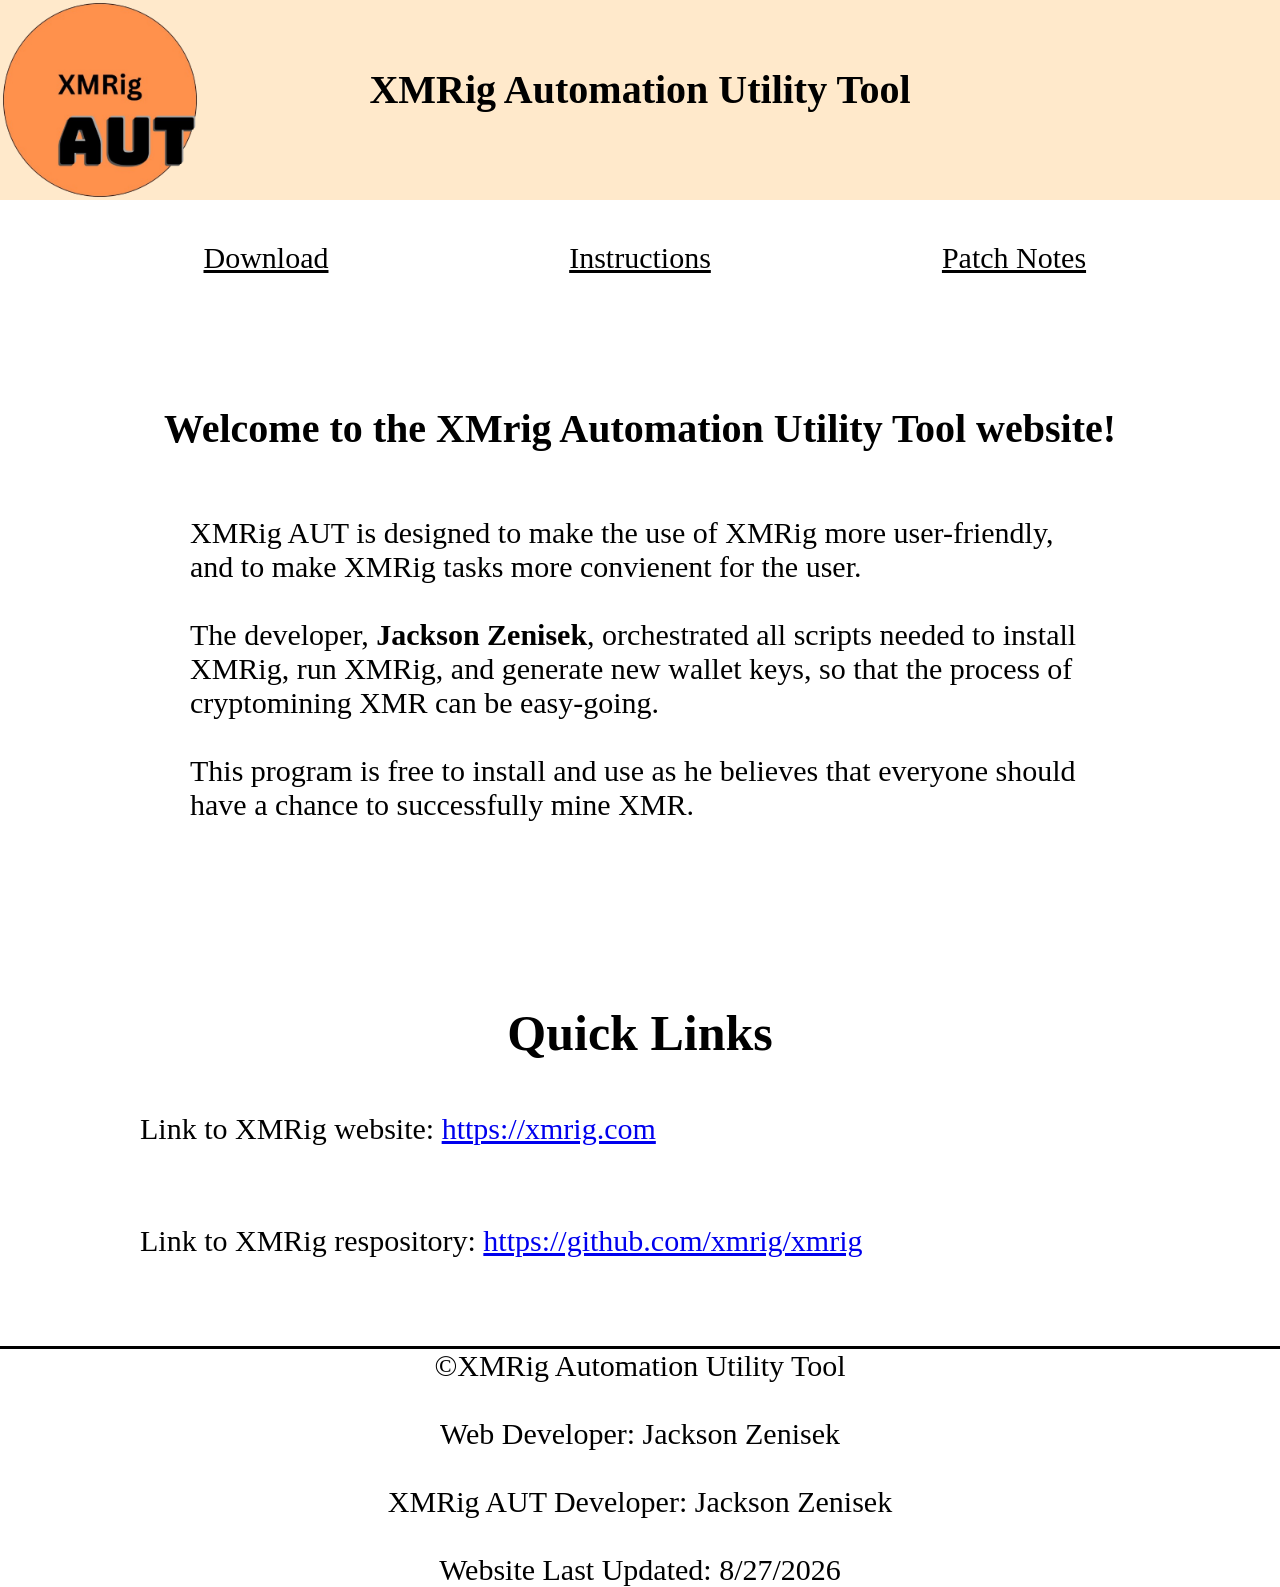
==== index.html @ 0ef1dcee "Update index.html" ====
<!DOCTYPE html>
<html>
    <head>
        <title>XMRig Automation Utility Tool</title>
        <link rel="stylesheet" href="xmrigstyles.css">
        <link rel="icon" type="image/x-icon" href="webimages/xmrigauticon.ico">
        <script src="xmrigactions.js"></script>
        <meta charset="UTF-8">
        <meta name="Web Developer" content="Jackson Zenisek">
        <meta name="XMRig Automation Utility Tool software developer" content="Jackson Zenisek">
    </head>
    <body>
        <header class="mainpageheader" id="mainpageheader_alt">
            <img class="monerolog" id="monerolog_alt" src="webimages/monerologo.jpeg">
                <div class="maintitle_container" id="maintitle_container_alt">
                    <h1 class="xmrigautotitle" id="xmrigautotitle_alt">XMRig Automation Utility Tool</h1>
                </div>
        </header>
        <div class="homepgmain_contianer" id="homepgmain_contianer_alt">
            <div class="menulinks_main_container" id="menulinks_main_container_alt">
                <div class="howtodwnldlink" id="howtodwnldlink_alt">
                    <br>
                        <br>
                    <a class="navlinks" id="navlinks_alt" href="xmrigautdownload.html" title="go to download page">Download</a>
                </div>
                <div class="instructlink" id="instructlink_alt">
                    <br>
                        <br>
                    <a class="navlinks" id="navlinks_alt" href="xmrigautinstructions.html" title="go to instructions page">Instructions</a>
                </div>
                <div class="pnoteslink" id="pnoteslink_alt">
                    <br>
                        <br>
                    <a class="navlinks" id="navlinks_alt" href="xmrigautpnotes.html" title="go to patchnotes page">Patch Notes</a>
                </div>
            </div>
            <div class="mobilelinksmenu" id="mobilelinksmenu_alt">
                <button class="mobilemenubut" id="mobilemenubut_alt" onclick="hideuparrow(),showmobilemenu(),mobilemenuslideon()"><img class="arrowic1" id="arrowic1_alt" src="webimages/arrowdown.jpeg"></button>
                <button class="mobilemenubutup" id="mobilemenubutup_alt" onclick="showuparrow(),hidemobilemenu()"><img class="arrowic2" id="arrowic2_alt" src="webimages/arrowup.jpeg"></button>
                <br>
                    <br>
            </div>
            <div class="mobilemenu_container" id="mobilemenu_container_alt">
                <br>
                    <br>
                        <br>
                            <br>
                <a class="navlinksmobile" id="navlinksmobile_alt" href="xmrigautdownload.html" title="go to download page">Download</a>
                <br>
                    <br>
                        <br>
                            <br>
                <a class="navlinksmobile" id="navlinksmobile_alt" href="xmrigautinstructions.html" title="go to instructions page">Instructions</a>
                <br>
                    <br>
                        <br>
                            <br>
                 <a class="navlinksmobile" id="navlinksmobile_alt" href="xmrigautpnotes.html" title="go to patchnotes page">Patch Notes</a>
            </div>
        <h2 class="homepggreeting" id="homepggreeting_alt">Welcome to the XMrig Automation Utility Tool website!</h2>
            <div class="homepage_bio_container" id="homepage_bio_container_alt">
                <p class="homepage_bio" id="homepage_bio_alt">XMRig AUT is designed to make the use of XMRig more user-friendly, and to make XMRig tasks more convienent for the user. <br><br>The developer, <b>Jackson Zenisek</b>, orchestrated all scripts needed to 
                    install XMRig, run XMRig, and generate new wallet keys, so that the process of cryptomining XMR can be easy-going. <br><br> This program is free to install and use as he believes that everyone should have a chance to successfully mine XMR.
                </p>
            </div>
            <div class="quicklinks_container" id="quicklinks_container_alt">
                <h3 class="qlinksheading" id="qlinksheading_alt">Quick Links</h3>
                <p class="qlinkspara" id="qlinkspara_alt">Link to XMRig website: <a href="https://xmrig.com" title="go to xmrig.com">https://xmrig.com</a></p>
                <br>
                <p class="qlinkspara" id="qlinkspara_alt">Link to XMRig respository: <a href="https://github.com/xmrig/xmrig" title="go to XMRig respository">https://github.com/xmrig/xmrig</a></p>
            </div>
        </div>
        <br>
            <br>
        <footer class="all_pages_foot" id="all_pages_foot_alt">
            &copy;XMRig Automation Utility Tool
            <br>
                <br>
            Web Developer: Jackson Zenisek
            <br>
                <br>
            XMRig AUT Developer: Jackson Zenisek
            <br>
                <br>
            Website Last Updated: 8/27/2026
        </footer>
    </body>
</html>
---- xmrigstyles.css ----
/*ALL Pages CSS*/


header.mainpageheader{
    margin:-8px;
    height:200px;
    width:auto;
    background-color: rgb(255, 233, 203);
}

img.monerolog{
    height:200px;
    width:200px;
}

div.maintitle_container{
    height: 150px;
    width:1000px;
    border:2px solid transparent;
    margin-right:auto;
    margin-left:auto;
    display: block;
    margin-top: -200px;
}

h1.xmrigautotitle{
    text-align:center;
    font-size:50px;
}

div.homepgmain_contianer{
    height:auto;
    width:auto;
    border:1px solid transparent;
    margin-top:10px;
}

div.menulinks_main_container{
    height:100px;
    width: 1000px;
    border: 1px solid transparent;
    margin-right:auto;
    margin-left:auto;
    display: block;
}

div.howtodwnldlink{
    height:100px;
    width:250px;
    border:1px solid transparent;
    text-align:center;
}

div.instructlink{
    height:100px;
    width:250px;
    border:1px solid transparent;
    margin-right:auto;
    margin-left:auto;
    display: block;
    margin-top:-102px;
    text-align:center;
}

div.pnoteslink{
    height:100px;
    width:250px;
    border:1px solid transparent;
    float:right;
    margin-top:-102px;
    text-align:center;
}

a.navlinks{
    font-size:30px;
    color:black;
    transition: 0.5s;
}

a.navlinks:hover{   
    color:rgb(121, 121, 121);
}

h2.homepggreeting{
    text-align:center;
    margin-top:100px;
    font-size:60px;
}

div.homepage_bio_container{
    width:1100px;
    height:auto;
    border: 1px solid transparent;
    margin-right:auto;
    margin-left:auto;
    display: block;
}

p.homepage_bio{
    font-size:30px;
}

div.quicklinks_container{
    margin-top:100px;
    height:auto;
    width:1000px;
    border:1px solid transparent;
    margin-right:auto;
    margin-left:auto;
    display: block;
}

h3.qlinksheading{
    text-align:center;
    font-size:50px;
}

p.qlinkspara{
    font-size:30px;
}

footer.all_pages_foot{
    height:200px;
    width:auto;
    border-top:3px solid black;
    margin:-8px;
    margin-top:20px;
    text-align:center;
    font-size:30px;
}


/*Home Page CSS*/

a.navlinks{
    font-size:30px;
    color:black;
    transition: 0.5s;
}

a.navlinks:hover{   
    color:rgb(121, 121, 121);
}

h2.homepggreeting{
    text-align:center;
    margin-top:100px;
    font-size:60px;
}

div.homepage_bio_container{
    width:1100px;
    height:auto;
    border: 1px solid transparent;
    margin-right:auto;
    margin-left:auto;
    display: block;
}

p.homepage_bio{
    font-size:30px;
}

div.quicklinks_container{
    margin-top:100px;
    height:auto;
    width:1000px;
    border:1px solid transparent;
    margin-right:auto;
    margin-left:auto;
    display: block;
}

h3.qlinksheading{
    text-align:center;
    font-size:50px;
}

p.qlinkspara{
    font-size:30px;
}



/*Download Page CSS*/

div.downldpgmain_contianer{
    height:auto;
    width:auto;
    border:1px solid transparent;
    margin-top:10px;
}

div.instruct_container{
    height:auto;
    width:1100px;
    border:1px solid transparent;
    margin-right:auto;
    margin-left:auto;
    display: block;
}

p.instructions_para{
    font-size:30px;
}

span.downloadlinandwindcomm{
    font-size:18px;
    background-color:yellow;
}

a.dwnldxmrigautlink{
    font-size:30px;
    color:black;
    text-underline-offset: 8px;
    transition:0.5s;
}

a.dwnldxmrigautlink:hover{
    color:rgb(112, 112, 112);
}


/*Instructions Page CSS*/

h3.navtreeheading{
    text-align:center;
    font-size:50px;
}

img.treepic{
    height:800px;
    width:1200px;
    margin-right:auto;
    margin-left:auto;
    display: block;
}

div.generalinstructions_container{
    height:auto;
    width:1200px;
    margin-right:auto;
    margin-left:auto;
    display: block;
    border:1px solid transparent;
}

p.allrulespara{
    font-size:30px;
}

a.dwnldinstructfile{
    font-size:30px;
    text-align:center;
    margin-right:auto;
    margin-left:auto;
    display: block;
    text-underline-offset: 8px;
    color:black;
    margin-top:100px;
    transition:0.5s;
}

a.dwnldinstructfile:hover{
    color:rgb(83, 83, 83);
}

img.allinstructpics1{
    height:200px;
    width:400px;
}

img.allinstructpics2{
    height:150px;
    width:700px;
}

img.allinstructpics3{
    height:225px;
    width:700px;
}



/*Patch Notes Page CSS*/

div.pnotespage_contianer{
    height:auto;
    width:auto;
    border:1px solid transparent;
    margin-top:10px;
}

div.pnotes_container{
    height: 1000px;
    width: 1200px;
    border:1px solid transparent;
    margin-right:auto;
    margin-left:auto;
    display: block;
    margin-top:50px;
}

p.pnotespara{
    text-align:center;
    font-size:30px;
}





/*Mobile Design CSS*/

div.mobilelinksmenu{
    height:200px;
    width:auto;
    background-color:rgb(216, 216, 216);
    display:none;
}

button.mobilemenubut{
    height:150px;
    width:250px;
    border:1px solid transparent;
    margin-right:auto;
    margin-left:auto;
    display: none;
    background-color:transparent;
}


button.mobilemenubutup{
    height:150px;
    width:250px;
    border:1px solid transparent;
    margin-right:auto;
    margin-left:auto;
    display: none;
    background-color:transparent;
}

img.arrowic1{
    height:150px;
    width:150px;
    border:1px solid transparent;
    display:none;
}

img.arrowic2{
    height:150px;
    width:150px;
    border:1px solid transparent;
    display:none;
}

div.mobilemenu_container{
    height:0px;
    width:auto;
    background-color:rgb(216, 216, 216);
    display:none;
    transition:0.5s;
}

a.navlinksmobile{
    font-size:40px;
    color:black;
    margin-right:auto;
    margin-left:auto;
    display: block;
    text-align:center;
    margin-top:50px;
}


/*-------------------Media Querries------------------*/



/*Home Page media querries*/

@media(max-width:1600px){
    #maintitle_container_alt{
        width:600px;
    }
}

@media(max-width:1600px){
    #xmrigautotitle_alt{
        font-size:40px;
        margin-top:60px;
    }
}

@media(max-width:1600px){
    #xmrigautotitle_alt{
        font-size:40px;
        margin-top:60px;
    }
}


@media(max-width:1600px){
    #homepggreeting_alt{
        font-size:40px;
    }
}


@media(max-width:1600px){
    #homepage_bio_container_alt{
        width:900px;
    }
}

@media (max-width: 1200px){
    #quicklinks_container_alt{
        width:800px;
    }
}


@media (max-width: 1200px){
    #instruct_container_alt{
        width:800px;
    }
}

@media(max-width:1100px){
    #menulinks_main_container_alt{
        display:none;
    }
}

@media(max-width:1100px){
    #mobilelinksmenu_alt{
        display:block;
    }
}

@media(max-width:1100px){
    #mobilemenubut_alt,#arrowic1_alt{
        display:block;
    }
}

@media(max-width:1100px){
    #monerolog_alt{
        display:none;
    }
}

@media(max-width:1100px){
    #maintitle_container_alt{
        margin-top:-1px;
    }
}

@media(max-width:1100px){
    #homepage_bio_container_alt{
        width:700px;
    }
}

@media (max-width: 1200px){
    #quicklinks_container_alt{
        width:700px;
    }
}

@media (max-width: 1200px){
    #homepage_bio_alt{
        font-size:25px;
    }
}


@media (max-width: 1200px){
    #qlinkspara_alt{
        font-size:25px;
    }
}

@media (max-width: 1200px){
    #homepggreeting_alt{
        font-size:30px;
    }
}

@media(max-width:900px){
    #instruct_container_alt{
        width:600px;
    }
}


@media(max-width:800px){
    #instructions_para_alt{
        font-size:25px;
    }
}


@media(max-width:800px){
    #homepage_bio_container_alt{
        width:600px;
    }
}

@media (max-width: 800px){
    #quicklinks_container_alt{
        width:600px;
    }
}

@media (max-width: 1300px){
    #generalinstructions_container_alt{
        width:800px;
    }
}

@media (max-width: 1300px){
    #treepic_alt{
        width:800px;
        height:700px;
    }
}

@media(max-width:900px){
    #generalinstructions_container_alt{
        width:650px;
    }
}

@media(max-width:900px){
    #treepic_alt{
        width:650px;
        height:500px;
    }
}

@media(max-width:900px){
    #allinstructpics2_alt,#allinstructpics3_alt{
        height: 150px;
        width: 600px;
    }
}


@media (max-width: 1300px){
    #pnotes_container_alt{
        width:1000px;
    }
}

@media (max-width: 1100px){
    #pnotes_container_alt{
        width:800px;
    }
}

@media (max-width: 900px){
    #pnotes_container_alt{
        width:600px;
    }
}
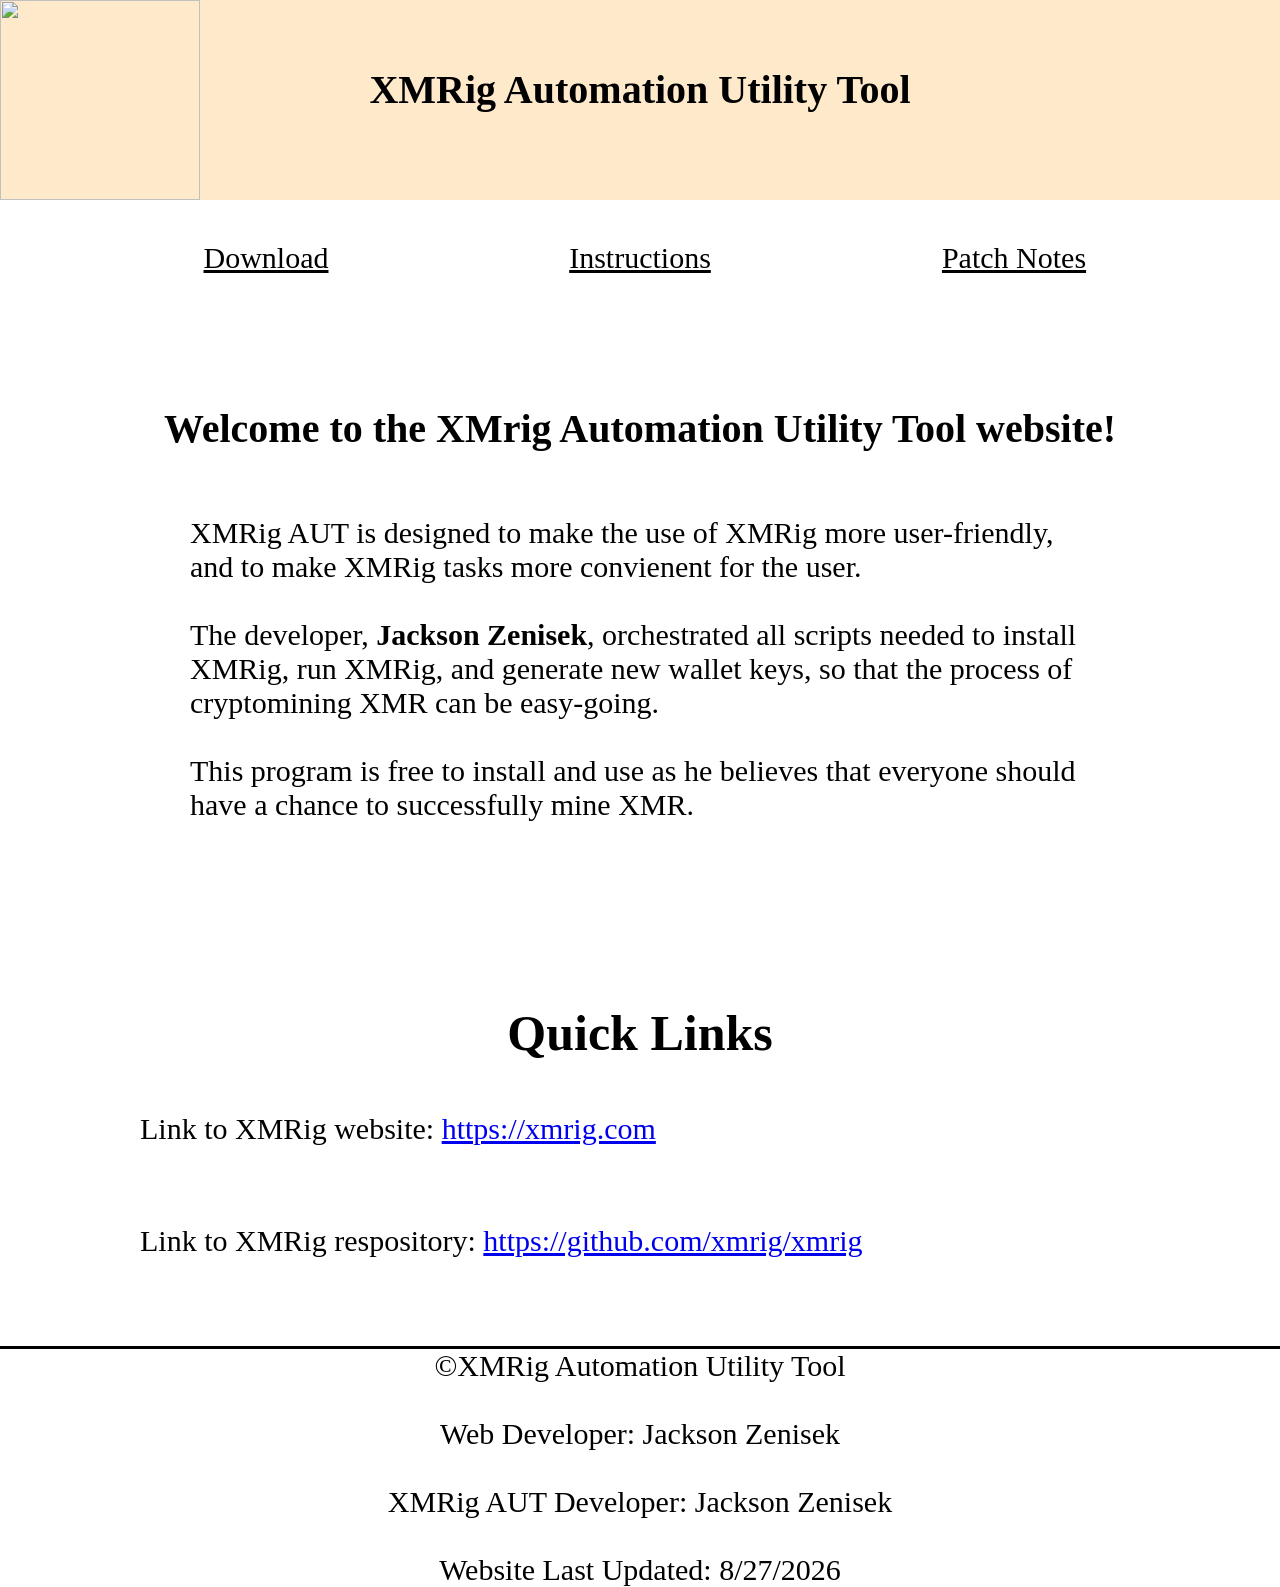
==== commit a1efffa4: "Update index.html" ====
--- a/index.html
+++ b/index.html
@@ -11,7 +11,7 @@
     </head>
     <body>
         <header class="mainpageheader" id="mainpageheader_alt">
-            <img class="monerolog" id="monerolog_alt" src="webimages/monerologo.jpeg">
+            <img class="monerolog" id="monerolog_alt" src="webimages/monerologo.jpg">
                 <div class="maintitle_container" id="maintitle_container_alt">
                     <h1 class="xmrigautotitle" id="xmrigautotitle_alt">XMRig Automation Utility Tool</h1>
                 </div>
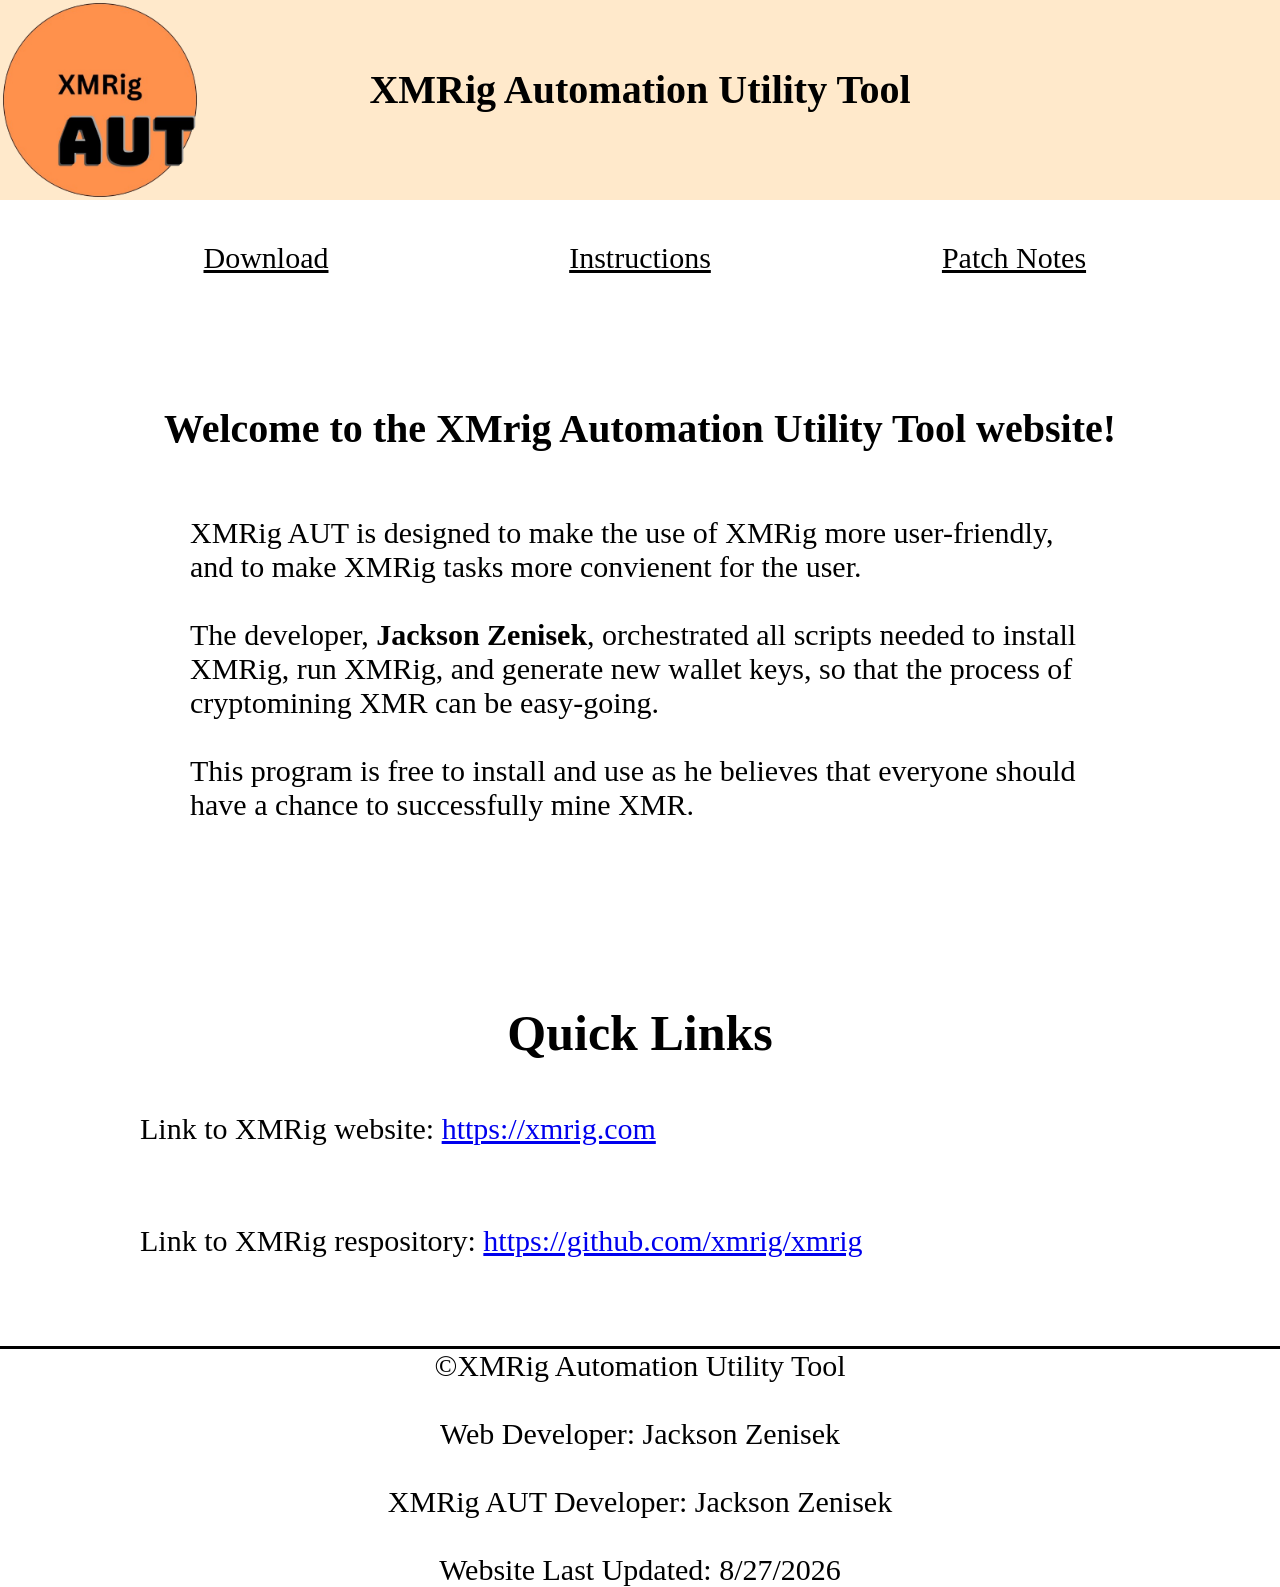
==== commit 2d8f2970: "Update index.html" ====
--- a/index.html
+++ b/index.html
@@ -3,7 +3,7 @@
     <head>
         <title>XMRig Automation Utility Tool</title>
         <link rel="stylesheet" href="xmrigstyles.css">
-        <link rel="icon" type="image/x-icon" href="webimages/xmrigauticon.ico">
+        <link rel="icon" type="image/x-icon" src="webimages/xmrigauticon.ico">
         <script src="xmrigactions.js"></script>
         <meta charset="UTF-8">
         <meta name="Web Developer" content="Jackson Zenisek">
@@ -11,7 +11,7 @@
     </head>
     <body>
         <header class="mainpageheader" id="mainpageheader_alt">
-            <img class="monerolog" id="monerolog_alt" src="webimages/monerologo.jpg">
+            <img class="monerolog" id="monerolog_alt" src="webimages/monerologo.png">
                 <div class="maintitle_container" id="maintitle_container_alt">
                     <h1 class="xmrigautotitle" id="xmrigautotitle_alt">XMRig Automation Utility Tool</h1>
                 </div>
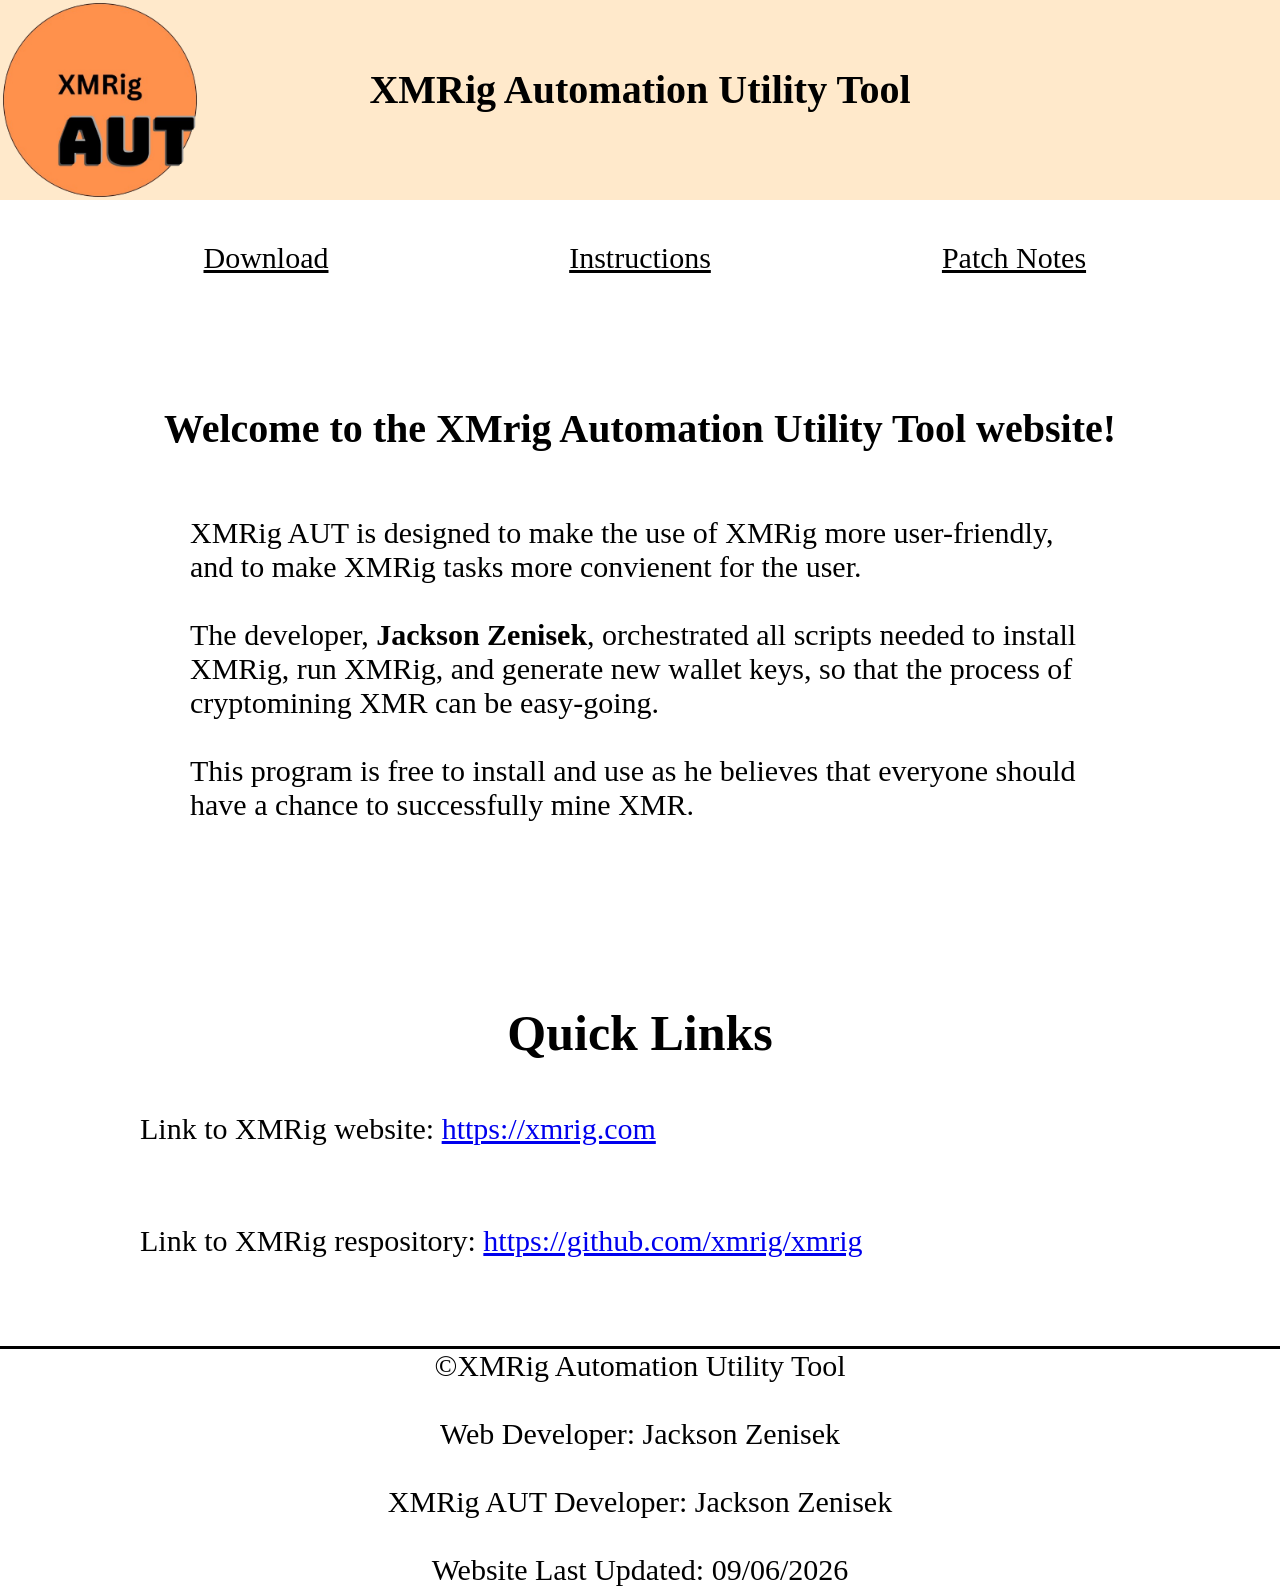
==== commit dc6da7a1: "Update index.html" ====
--- a/index.html
+++ b/index.html
@@ -2,9 +2,14 @@
 <html>
     <head>
         <title>XMRig Automation Utility Tool</title>
+        <link rel="icon" type="image/x-icon" href="webimages/xmrigauticon.ico">
         <link rel="stylesheet" href="xmrigstyles.css">
-        <link rel="icon" type="image/x-icon" src="webimages/xmrigauticon.ico">
         <script src="xmrigactions.js"></script>
+        <meta property="og:title" content="XMRig Automation Utility Tool">
+        <meta property="og:description" content="A Bash-based Linux utility for automating XMRig and Monero wallet tasks.">
+        <meta property="og:url" content="https://xmrigaut.tech/">
+        <meta property="og:image" content="https://xmrigaut.tech/webimages/xmrigauticon.png">
+        <meta name="twitter:card" content="summary_large_image">
         <meta charset="UTF-8">
         <meta name="Web Developer" content="Jackson Zenisek">
         <meta name="XMRig Automation Utility Tool software developer" content="Jackson Zenisek">
@@ -67,7 +72,7 @@
                 <h3 class="qlinksheading" id="qlinksheading_alt">Quick Links</h3>
                 <p class="qlinkspara" id="qlinkspara_alt">Link to XMRig website: <a href="https://xmrig.com" title="go to xmrig.com">https://xmrig.com</a></p>
                 <br>
-                <p class="qlinkspara" id="qlinkspara_alt">Link to XMRig respository: <a href="https://github.com/xmrig/xmrig" title="go to XMRig respository">https://github.com/xmrig/xmrig</a></p>
+                <p class="qlinkspara" id="qlinkspara_alt">Link to XMRig respository: <a href="https://github.com/xmrig/xmrig" title="go to XMRig repository">https://github.com/xmrig/xmrig</a></p>
             </div>
         </div>
         <br>
@@ -82,7 +87,7 @@
             XMRig AUT Developer: Jackson Zenisek
             <br>
                 <br>
-            Website Last Updated: 8/27/2026
+            Website Last Updated: 09/06/2026
         </footer>
     </body>
 </html>
--- a/xmrigstyles.css
+++ b/xmrigstyles.css
@@ -220,6 +220,20 @@
     color:rgb(112, 112, 112);
 }
 
+span.olderversionsourcedownloads{
+    font-size:18px;
+}
+
+a.dwnldxmrigautlinkolder{
+    font-size:30px;
+    color:black;
+    text-underline-offset: 8px;
+    transition:0.5s;
+}
+
+a.dwnldxmrigautlinkolder:hover{
+    color:rgb(112, 112, 112);
+}
 
 /*Instructions Page CSS*/
 
@@ -306,7 +320,23 @@
     font-size:30px;
 }
 
-
+iframe.pnotesdatamainframe{
+    height:800px;
+    width:1200px;
+    border:3px solid black;
+    border-radius:4px;
+    margin-right:auto;
+    margin-left:auto;
+    display: block;
+}
+
+span.updateheading{
+    font-size: 50px;
+}
+
+p.updatedescparas{
+    font-size:30px;
+}
 
 
 
@@ -470,20 +500,20 @@
 
 @media (max-width: 1200px){
     #homepage_bio_alt{
-        font-size:25px;
+        font-size:35px;
     }
 }
 
 
 @media (max-width: 1200px){
     #qlinkspara_alt{
-        font-size:25px;
+        font-size:35px;
     }
 }
 
 @media (max-width: 1200px){
     #homepggreeting_alt{
-        font-size:30px;
+        font-size:35px;
     }
 }
 
@@ -493,10 +523,16 @@
     }
 }
 
+@media(max-width:1200px){
+    #instructions_para_alt{
+        font-size:35px;
+    }
+}
+
 
 @media(max-width:800px){
     #instructions_para_alt{
-        font-size:25px;
+        font-size:35px;
     }
 }
 
@@ -546,6 +582,11 @@
     }
 }
 
+@media(max-width:1200px){
+    #allrulespara_alt{
+        font-size:35px;
+    }
+}
 
 @media (max-width: 1300px){
     #pnotes_container_alt{
@@ -553,6 +594,12 @@
     }
 }
 
+@media(max-width:1200px){
+    #dwnldinstructfile_alt{
+        font-size:35px;
+    }
+}
+
 @media (max-width: 1100px){
     #pnotes_container_alt{
         width:800px;
@@ -564,3 +611,25 @@
         width:600px;
     }
 }
+
+@media (max-width: 1400px){
+    #pnotesdatamainframe_alt{
+        width:1000px;
+    }
+}
+
+
+@media (max-width: 1150px){
+    #pnotesdatamainframe_alt{
+        width:800px;
+    }
+}
+
+@media (max-width: 900px){
+    #pnotesdatamainframe_alt{
+        width:700px;
+        margin-right:auto;
+        margin-left:-50px;
+        display: block;
+    }
+}
